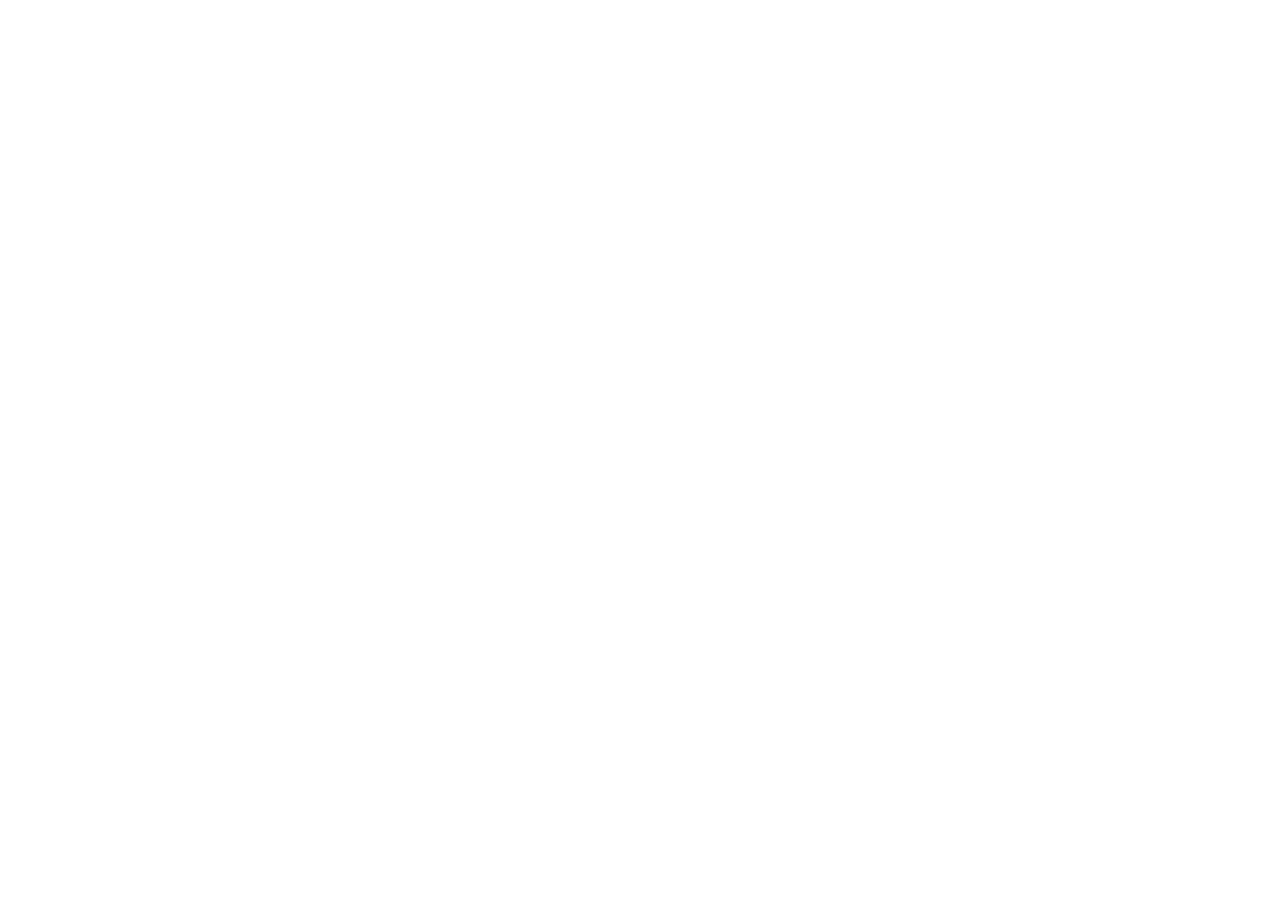
==== src/index.html @ a5d7f3a3 "Initial commit" ====
<!DOCTYPE html>
<html lang="en">
  <head>
    <meta charset="UTF-8" />
    <link rel="icon" type="image/svg+xml" href="/favicon.svg" />
    <meta name="viewport" content="width=device-width, initial-scale=1.0" />
    <title>Vanilla App Template</title>
    <link rel="stylesheet" href="./css/styles.css" />
  </head>
  <body>
    <load src="./partials/header.html" icon-path="img/sprite.svg#logo" />

    <main>
      <!-- Loads the specified .html file -->
      <load src="./partials/vite-promo.html" />
      <load src="./partials/badges.html" />
    </main>

    <load src="./partials/footer.html" />

    <script type="module" src="./main.js"></script>
  </body>
</html>
---- src/css/styles.css ----
/**
  |============================
  | include css partials with
  | default @import url()
  |============================
*/
/* Common styles */
@import url('./reset.css');
@import url('./base.css');
@import url('./container.css');
@import url('./animations.css');

/* Sections style */
@import url('./header.css');
@import url('./vite-promo.css');
@import url('./badges.css');
@import url('./back-link.css');
@import url('./footer.css');
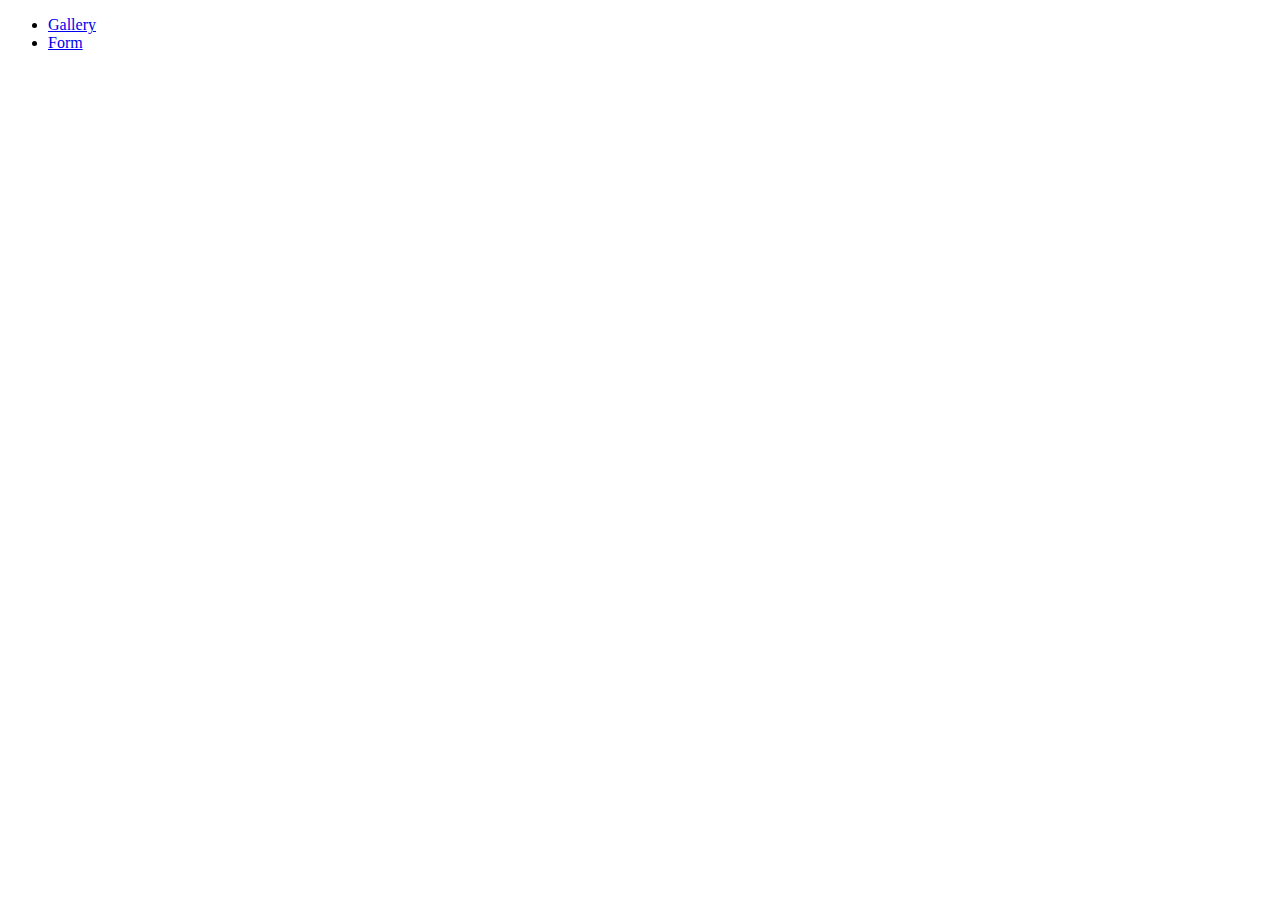
==== commit 2bbc685b: "done" ====
--- a/src/index.html
+++ b/src/index.html
@@ -2,22 +2,15 @@
 <html lang="en">
   <head>
     <meta charset="UTF-8" />
-    <link rel="icon" type="image/svg+xml" href="/favicon.svg" />
     <meta name="viewport" content="width=device-width, initial-scale=1.0" />
-    <title>Vanilla App Template</title>
-    <link rel="stylesheet" href="./css/styles.css" />
+    <title>Hw9</title>
+
+    <link rel="stylesheet" href="/css/styles.css" />
   </head>
   <body>
-    <load src="./partials/header.html" icon-path="img/sprite.svg#logo" />
-
-    <main>
-      <!-- Loads the specified .html file -->
-      <load src="./partials/vite-promo.html" />
-      <load src="./partials/badges.html" />
-    </main>
-
-    <load src="./partials/footer.html" />
-
-    <script type="module" src="./main.js"></script>
+    <ul>
+      <li><a href="./1-gallery.html">Gallery</a></li>
+      <li><a href="./2-form.html">Form</a></li>
+    </ul>
   </body>
 </html>
